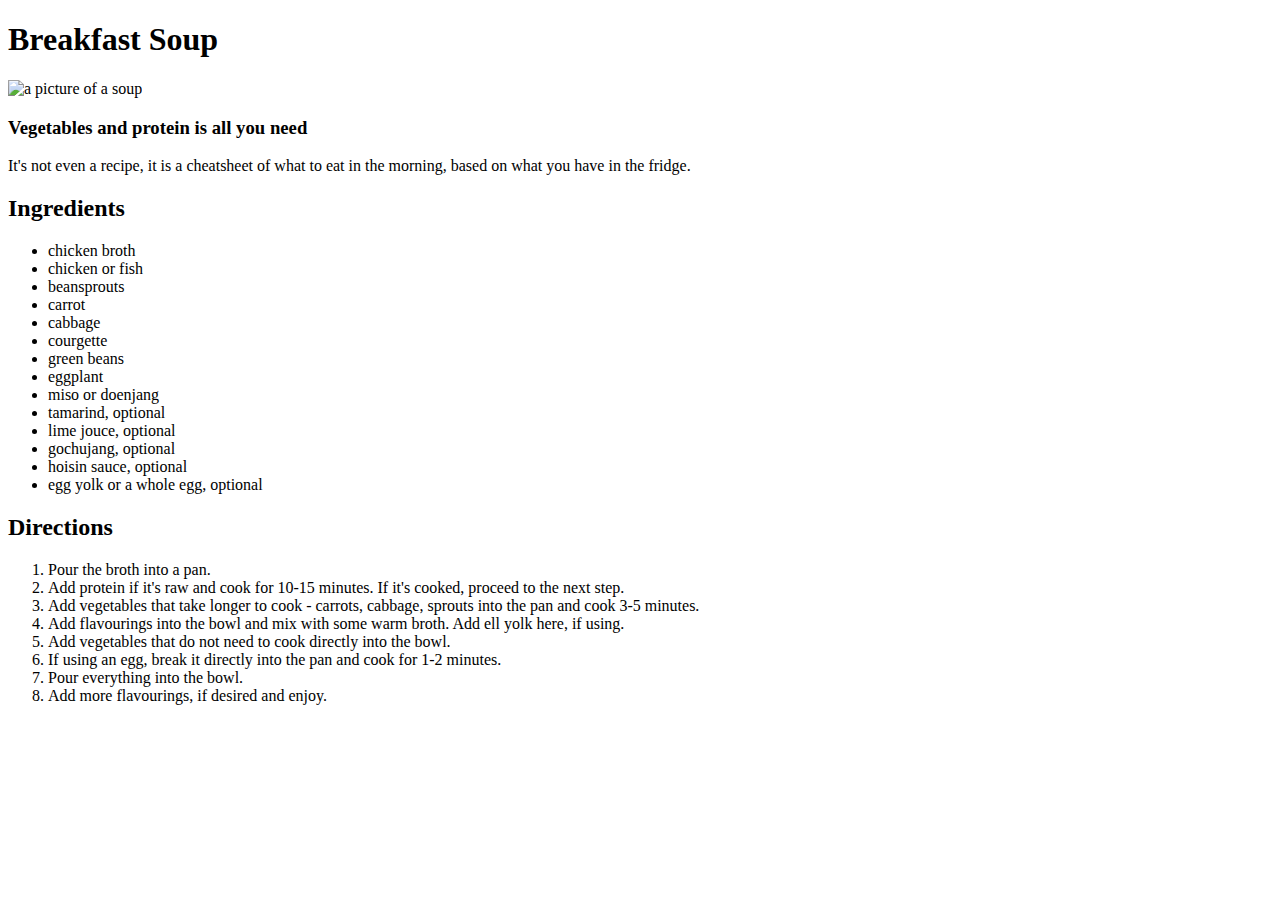
==== recipes/breakfast-soup.html @ a7a29097 "Added htmls of the recipes" ====
<!DOCTYPE html>
<html lang="en">
<head>
    <meta charset="UTF-8">
    <meta name="viewport" content="width=device-width, initial-scale=1.0">
    <title>Breakfast Soup</title>
</head>
<body>
    <h1>Breakfast Soup</h1>
    <img src="https://www.thespruceeats.com/thmb/YE1AD5YWu54N1R4tYB9TZnejGV8=/1500x0/filters:no_upscale():max_bytes(150000):strip_icc()/basic-miso-soup-3377886-hero-01-3114342e01cf4b27b09fccc1aaa4428f.jpg" alt="a picture of a soup">
    <h3>Vegetables and protein is all you need</h3>
    <p>It's not even a recipe, it is a cheatsheet of what to eat in the morning, based on what you have in the fridge.</p>
    <h2>Ingredients</h2>
    <ul>
        <li>chicken broth</li>
        <li>chicken or fish</li>
        <li>beansprouts</li>
        <li>carrot</li>
        <li>cabbage</li>
        <li>courgette</li>
        <li>green beans</li>
        <li>eggplant</li>
        <li>miso or doenjang</li>
        <li>tamarind, optional</li>
        <li>lime jouce, optional</li>
        <li>gochujang, optional</li>
        <li>hoisin sauce, optional</li>
        <li>egg yolk or a whole egg, optional</li>
    </ul>
    <h2>Directions</h2>
    <ol>
        <li>Pour the broth into a pan.</li>
        <li>Add protein if it's raw and cook for 10-15 minutes. If it's cooked, proceed to the next step.</li>
        <li>Add vegetables that take longer to cook - carrots, cabbage, sprouts into the pan and cook 3-5 minutes.</li>
        <li>Add flavourings into the bowl and mix with some warm broth. Add ell yolk here, if using.</li>
        <li>Add vegetables that do not need to cook directly into the bowl.</li>
        <li>If using an egg, break it directly into the pan and cook for 1-2 minutes.</li>
        <li>Pour everything into the bowl.</li>
        <li>Add more flavourings, if desired and enjoy.</li>
    </ol>
</body>
</html>
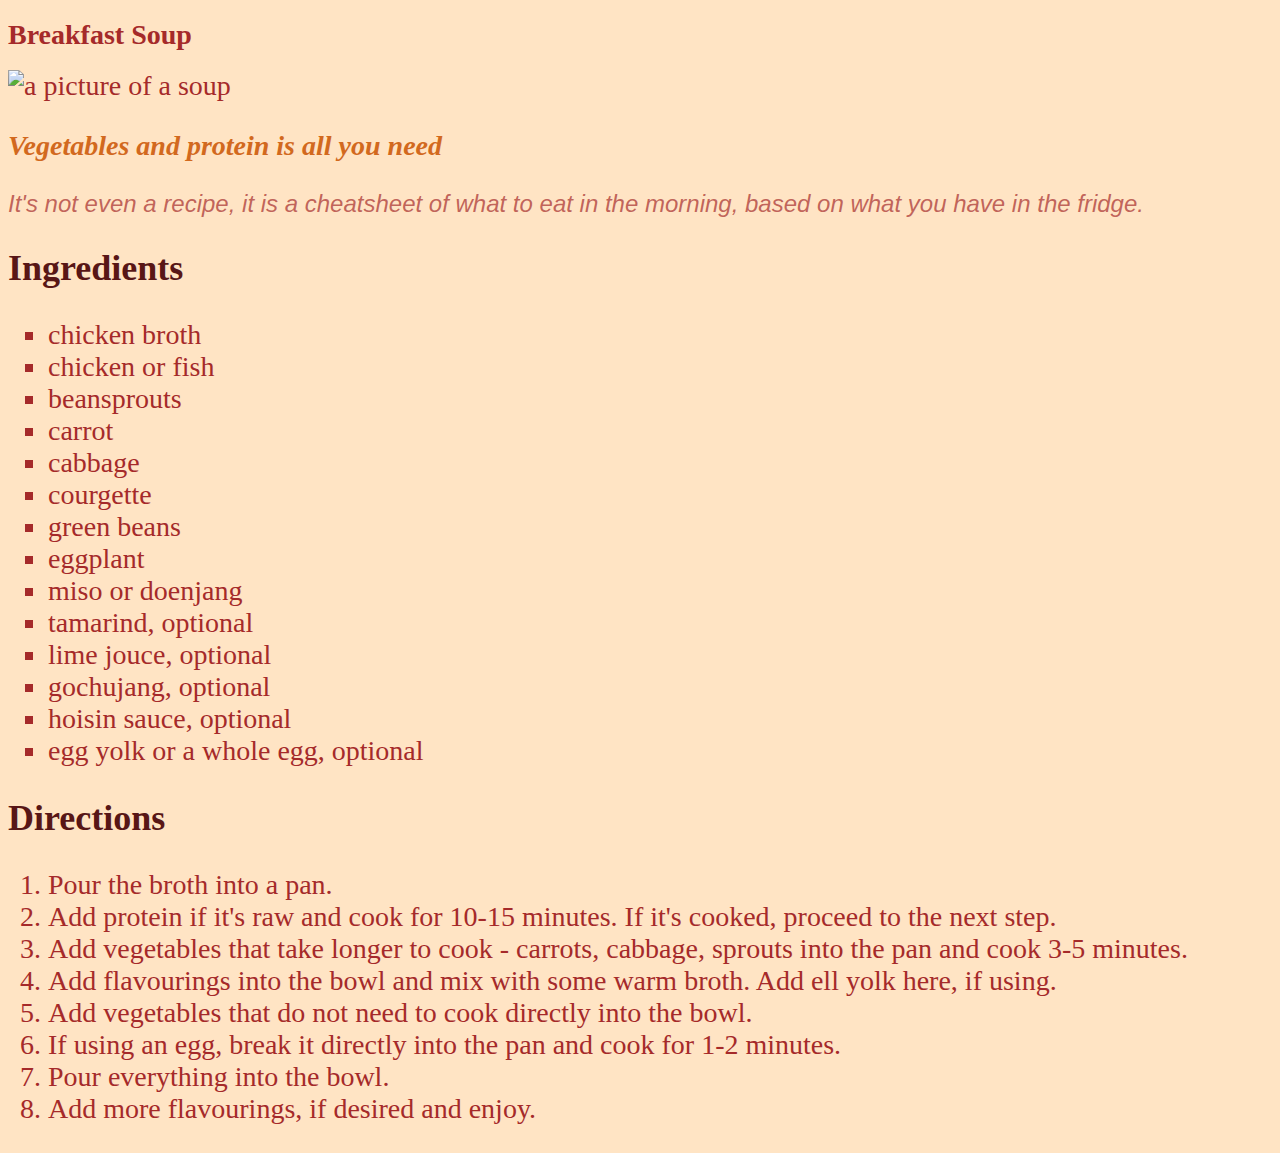
==== commit da85228d: "added style link to each recipe and edited a bit" ====
--- a/recipes/breakfast-soup.html
+++ b/recipes/breakfast-soup.html
@@ -4,6 +4,7 @@
     <meta charset="UTF-8">
     <meta name="viewport" content="width=device-width, initial-scale=1.0">
     <title>Breakfast Soup</title>
+    <link rel="stylesheet" href="style.css">
 </head>
 <body>
     <h1>Breakfast Soup</h1>
--- a/recipes/style.css
+++ b/recipes/style.css
@@ -0,0 +1,71 @@
+*{
+    font-family: Handjet;
+    background:bisque;
+    font-size: 28px;
+    color:brown;
+    text-decoration: none;
+}
+a:hover{
+    color: black;
+    text-decoration: underline dotted;
+}
+a:checked{
+    color:aliceblue;
+    text-decoration: line-through;
+}
+
+
+#heading{
+    font-size: 42px;
+    font-family: 'Black Ops One';
+    font-weight: normal;
+    color:dimgray;
+    display: flex;
+    justify-content: center;
+}
+
+img{
+    width:600px;
+    height:auto;
+}
+
+img:hover{
+    border: darkgray dotted 8px;
+}
+
+a{
+    display: flex;
+    justify-content: center;
+}
+
+.soup,
+.salad,
+.smoothie{
+    padding: 10px;
+    margin: 20px;
+    display: flex;
+    justify-content: center;
+    flex-direction: column;
+    flex-wrap: wrap;
+}
+
+ul{
+    list-style:square;
+}
+
+p{
+    font-family: Helvetica;
+    font-style: italic;
+    font-size: 24px;
+    color:rgba(165, 42, 42, 0.699)
+}
+
+h2{
+    font-size: 36px;
+    color:rgb(88, 22, 22)
+}
+
+h3{
+    font-style: italic;
+    color:chocolate;
+}